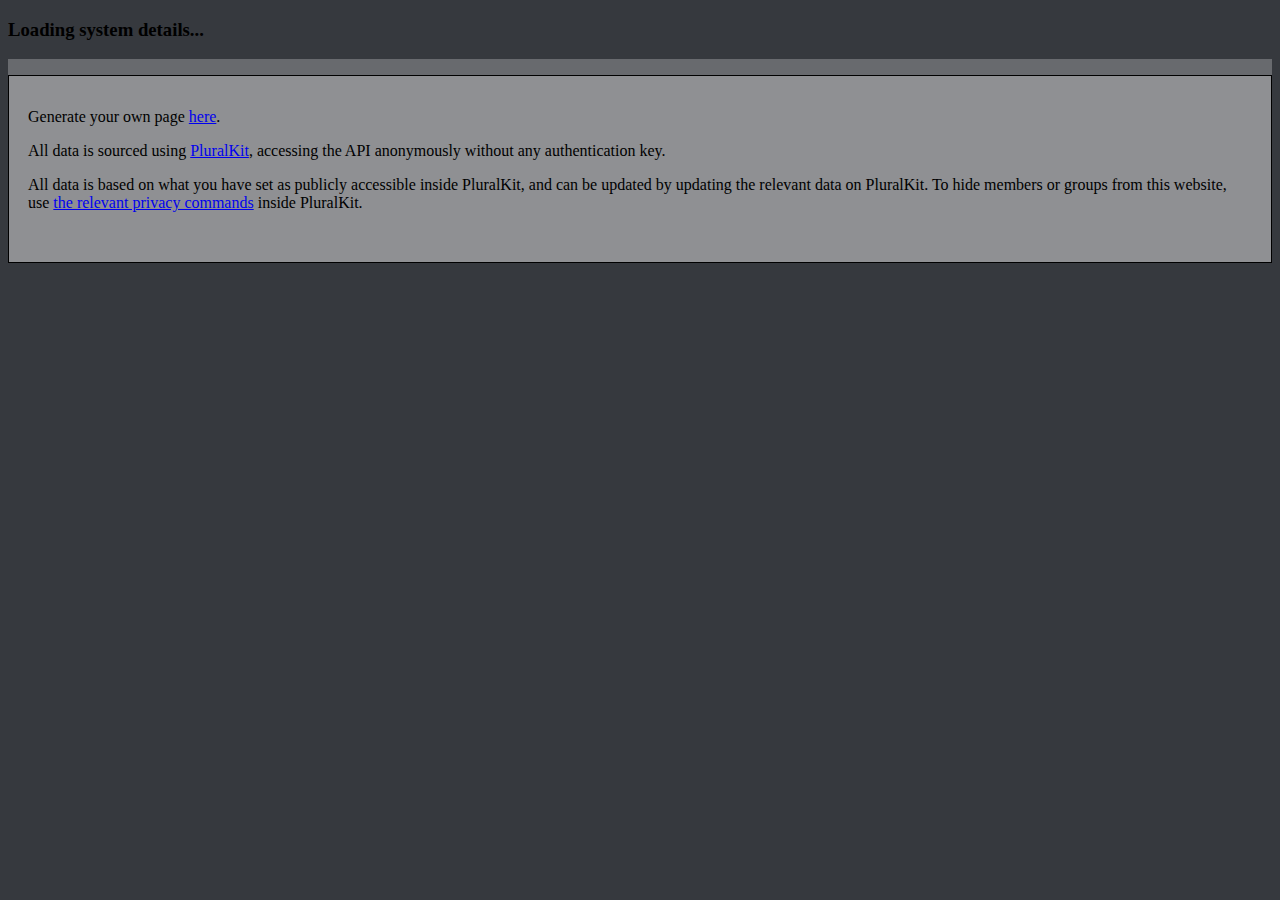
==== bios/index.html @ d41292cd "Create bios\style.css" ====
<!DOCTYPE html>
<html lang="en">
<head>
  <!--
    This work is licensed under the Creative Commons Attribution-NonCommercial-ShareAlike 4.0 International License.
    To view a copy of this license, visit http://creativecommons.org/licenses/by-nc-sa/4.0/ or send a letter to
    Creative Commons, PO Box 1866, Mountain View, CA 94042, USA.
  -->
  <meta charset="UTF-8">
  <title>The Sleepy Canines</title>

  <style src="style.css"></style>

  <link rel="stylesheet" href="https://cdn.jsdelivr.net/npm/bootstrap@4.1.3/dist/css/bootstrap.min.css" integrity="sha384-MCw98/SFnGE8fJT3GXwEOngsV7Zt27NXFoaoApmYm81iuXoPkFOJwJ8ERdknLPMO" crossorigin="anonymous">
</head>

<body id="dom-body" style="background-color:#36393e;">
  <div id="body">

    <div class="page pt-1" id="page" data-colour="#36393e">
      <div class="container-fluid" id="header">
        <div class="card bg-light m-1 p-1">
          <div class="card-title">
            <h3 id="system-name">Loading system details...</h3>
          </div>
          <div class="card-text" id="system-desc"></div>
        </div>
      </div>
    </div>

  </div>

  <div id="footer" style="background-color: #ffffff40; padding-top: 1em;">
    <div class="text-black" style="padding: 1em calc(15px + .25em); border: .1em solid black; background-color: #ffffff42;">
      <p>Generate your own page <a href="https://system.rockett.space/gen.html">here</a>.</p>
      <p>All data is sourced using <a href="https://pluralkit.me/">PluralKit</a>, accessing the API anonymously without any authentication key. </p>
      <p>All data is based on what you have set as publicly accessible inside PluralKit, and can be updated by updating the relevant data on PluralKit. To hide members or groups from this website, use <a href="https://pluralkit.me/guide/#privacy">the relevant privacy commands</a> inside PluralKit.</p>
      &nbsp;
    </div>
  </div>

  <script src="main.js"></script>

<!--  <script src="https://code.jquery.com/jquery-3.3.1.slim.min.js" integrity="sha384-q8i/X+965DzO0rT7abK41JStQIAqVgRVzpbzo5smXKp4YfRvH+8abtTE1Pi6jizo" crossorigin="anonymous"></script>-->
<!--  <script src="https://cdn.jsdelivr.net/npm/popper.js@1.14.3/dist/umd/popper.min.js" integrity="sha384-ZMP7rVo3mIykV+2+9J3UJ46jBk0WLaUAdn689aCwoqbBJiSnjAK/l8WvCWPIPm49" crossorigin="anonymous"></script>-->
<!--  <script src="https://cdn.jsdelivr.net/npm/bootstrap@4.1.3/dist/js/bootstrap.min.js" integrity="sha384-ChfqqxuZUCnJSK3+MXmPNIyE6ZbWh2IMqE241rYiqJxyMiZ6OW/JmZQ5stwEULTy" crossorigin="anonymous"></script>-->
</body>
</html>
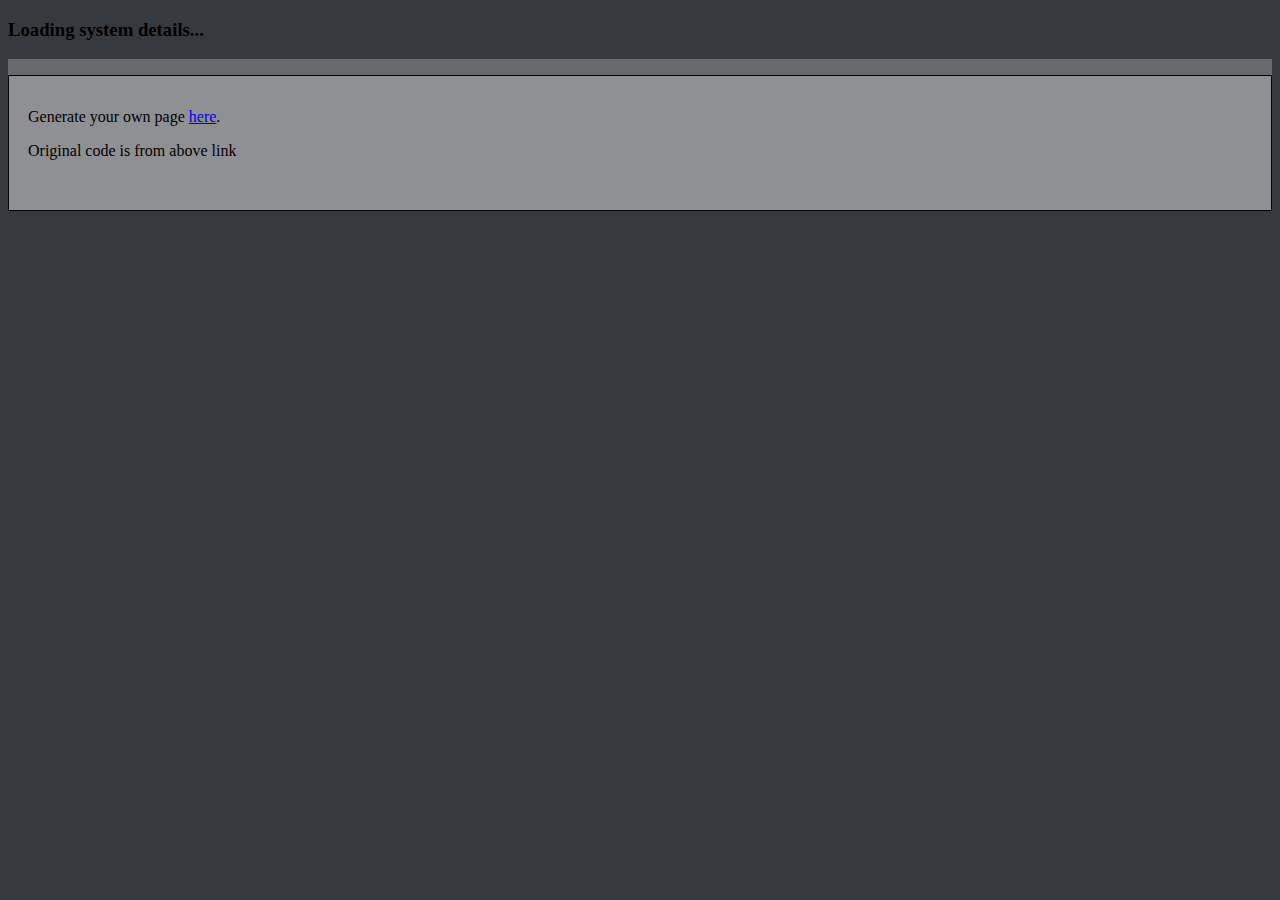
==== commit 8c085e4b: "update /bios" ====
--- a/bios/index.html
+++ b/bios/index.html
@@ -9,7 +9,7 @@
   <meta charset="UTF-8">
   <title>The Sleepy Canines</title>
 
-  <style src="style.css"></style>
+  <link rel="stylesheet" href="style.css">
 
   <link rel="stylesheet" href="https://cdn.jsdelivr.net/npm/bootstrap@4.1.3/dist/css/bootstrap.min.css" integrity="sha384-MCw98/SFnGE8fJT3GXwEOngsV7Zt27NXFoaoApmYm81iuXoPkFOJwJ8ERdknLPMO" crossorigin="anonymous">
 </head>
@@ -33,8 +33,7 @@
   <div id="footer" style="background-color: #ffffff40; padding-top: 1em;">
     <div class="text-black" style="padding: 1em calc(15px + .25em); border: .1em solid black; background-color: #ffffff42;">
       <p>Generate your own page <a href="https://system.rockett.space/gen.html">here</a>.</p>
-      <p>All data is sourced using <a href="https://pluralkit.me/">PluralKit</a>, accessing the API anonymously without any authentication key. </p>
-      <p>All data is based on what you have set as publicly accessible inside PluralKit, and can be updated by updating the relevant data on PluralKit. To hide members or groups from this website, use <a href="https://pluralkit.me/guide/#privacy">the relevant privacy commands</a> inside PluralKit.</p>
+      <p>Original code is from above link</p>
       &nbsp;
     </div>
   </div>
--- a/bios/style.css
+++ b/bios/style.css
@@ -0,0 +1,21 @@
+.discord-mono {
+    font-family: Consolas,Andale Mono WT,Andale Mono,Lucida Console,Lucida Sans Typewriter,DejaVu Sans Mono,Bitstream Vera Sans Mono,Liberation Mono,Nimbus Mono L,Monaco,Courier New,Courier,monospace;
+  }
+
+  .spoiler {
+    background: black;
+    color: transparent;
+    cursor: help;
+    user-select: none;
+    transition: background 0.3s ease 0.2s, color 0.2s ease 0.25s;
+  }
+
+  .spoiler:hover,
+  .spoiler:focus {
+    background: #e8e8e8aa;
+    color: inherit;
+  }
+
+  .bold{
+    font-weight: bold;
+  }